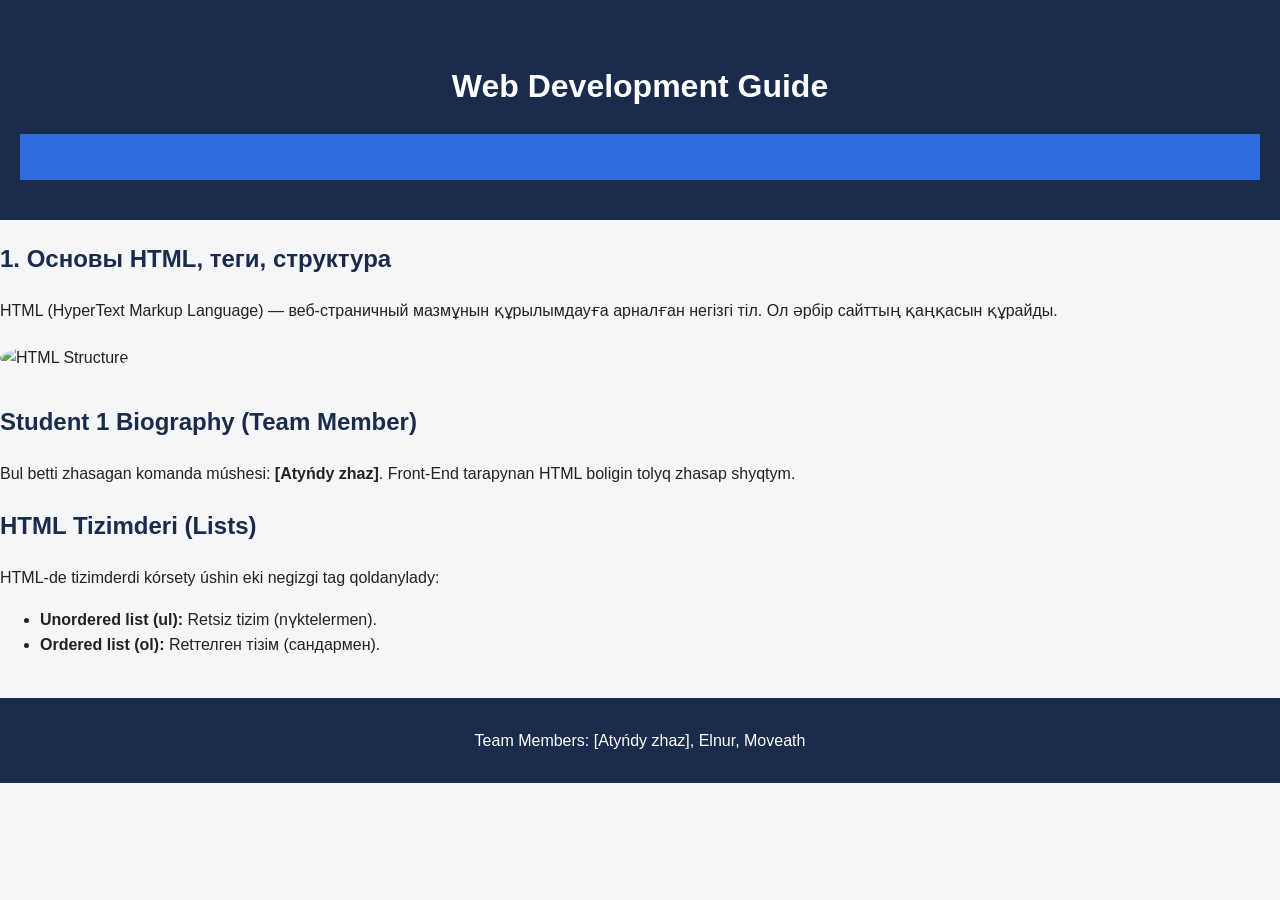
==== 1-index.html @ 46c4ed03 "html" ====
<!DOCTYPE html>
<html lang="kk">
<head>
    <meta charset="UTF-8">
    <title>Web-Dev Guide - HTML Basics</title>
    <link rel="stylesheet" href="css/style.css">
</head>
<body>
    <header id="main-header">
        <h1>Web Development Guide</h1>
        <nav class="nav-menu">
            <a href="index.html">HTML Basics</a>
            <a href="html-advanced.html">HTML Advanced</a>
            <a href="css-basics.html">CSS Basics</a>
            <a href="css-layout.html">CSS Layout</a>
            <a href="js-basics.html">JS Basics</a>
            <a href="js-dom.html">JS DOM</a>
        </nav>
    </header>

    <main class="content-container">
        <section>
            <h2>1. Основы HTML, теги, структура</h2>
            <p>HTML (HyperText Markup Language) — веб-страничный мазмұнын құрылымдауға арналған негізгі тіл. Ол әрбір сайттың қаңқасын құрайды.</p>
            <img src="images/html-structure.png" alt="HTML Structure" class="profile-img">
        </section>

        <section>
            <h2>Student 1 Biography (Team Member)</h2>
            <p>Bul betti zhasagan komanda múshesi: <strong>[Atyńdy zhaz]</strong>. Front-End tarapynan HTML boligin tolyq zhasap shyqtym.</p>
        </section>

        <section>
            <h2>HTML Tizimderi (Lists)</h2>
            <p>HTML-de tizimderdi kórsetу úshin eki negizgi tag qoldanylady:</p>
            <ul>
                <li><strong>Unordered list (ul):</strong> Retsiz tizim (nүktelermen).</li>
                <li><strong>Ordered list (ol):</strong> Retтелген тізім (сандармен).</li>
            </ul>
        </section>
    </main>

    <footer>
        <p>Team Members: [Atyńdy zhaz], Elnur, Moveath</p>
    </footer>
</body>
</html>
---- css/style.css ----
body {
    margin: 0;
    font-family: 'Segoe UI', Arial, sans-serif;
    line-height: 1.6;
    background-color: #f4f6f8;
    color: #222;
}

h1, h2, h3 {
    color: #1a2b4c;
}

p {
    margin: 10px 0;
}

a {
    color: #2d6cdf;
    text-decoration: none;
}

a:hover {
    color: #1a4fa0;
    text-decoration: underline;
}

table {
    border-collapse: collapse;
    margin: 16px auto;
}

th, td {
    padding: 10px 16px;
}

th {
    background-color: #1a2b4c;
    color: #fff;
}

img {
    max-width: 100%;
    height: auto;
    border-radius: 8px;
}

hr {
    border: none;
    border-top: 2px solid #d0d5dc;
    margin: 20px 0;
}

/* ===== 2. ID selector — уникальный элемент ===== */
#main-header {
    background-color: #1a2b4c;
    color: #fff;
    padding: 40px 20px;
    text-align: center;
}

#main-header h1 {
    color: #fff;
}

#main-header hr {
    border-top: 2px solid #ffffff55;
}

#contact-form {
    display: flex;
    flex-direction: column;
    gap: 12px;
    max-width: 450px;
    margin: 0 auto;
}
.card {
    background-color: #fff;
    max-width: 800px;
    margin: 24px auto;
    padding: 24px;
    border-radius: 8px;
    box-shadow: 0 2px 6px rgba(0, 0, 0, 0.1);
}

.about {
    border-left: 4px solid #2d6cdf;
}

.profile {
    text-align: center;
    background-color: #eef3fb;
}

.profile-img {
    width: 130px;
    height: 130px;
    border-radius: 50%;
    object-fit: cover;
    margin: 12px 0;
}

.nav-menu {
    background-color: #2d6cdf;
    padding: 10px 0;
}

.nav-menu h2 {
    color: #fff;
    margin: 0 0 8px 0;
}

.nav-menu ul {
    display: flex;
    flex-wrap: wrap;
    justify-content: center;
    gap: 6px;
    list-style: none;
    margin: 0;
    padding: 0;
}

.nav-menu ul li a {
    display: inline-block;
    padding: 10px 16px;
    color: #fff;
    border-radius: 4px;
}

.nav-menu ul li a:hover {
    background-color: #1a4fa0;
}

.card ul li {
    margin-bottom: 6px;
}

.card table td,
.card table th {
    border: 1px solid #ccc;
}

.profile ul li {
    text-align: left;
    max-width: 600px;
    margin: 8px auto;
}
#contact-form input,
#contact-form select,
#contact-form textarea {
    padding: 10px;
    border: 1px solid #ccc;
    border-radius: 4px;
    font-family: inherit;
    font-size: 15px;
}

#contact-form input:focus,
#contact-form select:focus,
#contact-form textarea:focus {
    outline: none;
    border-color: #2d6cdf;
}

#contact-form button {
    padding: 10px;
    background-color: #2d6cdf;
    color: #fff;
    border: none;
    border-radius: 4px;
    cursor: pointer;
    font-size: 15px;
}

#contact-form button:hover {
    background-color: #1a4fa0;
}

footer {
    text-align: center;
    padding: 20px;
    background-color: #1a2b4c;
    color: #fff;
    margin-top: 40px;
}

footer hr {
    border-top: 2px solid #ffffff55;
}

footer ol {
    display: inline-block;
    text-align: left;
    padding-left: 20px;
}
footer h2 {
    color: #fff;
}

.nav-menu h2 {
    text-align: center;
}

#main-header h1 {
    text-align: center;
}

.card h2,
.card h3 {
    text-align: center;
}

.card img,
.card div {
    text-align: center;
}

.card table {
    margin-left: auto;
    margin-right: auto;
}

.card table td,
.card table th {
    text-align: center;
}

.profile h3 {
    text-align: center;
}

footer h2 {
    text-align: center;
}

#main-header.css-hero,
#main-header.layout-hero {
    padding: 32px 20px;
    background: linear-gradient(135deg, #1a2b4c, #2d6cdf);
}

#main-header.layout-hero {
    background: linear-gradient(135deg, #17324d, #168aad);
}

.css-lesson-page .hero-content {
    display: flex;
    align-items: center;
    justify-content: center;
    gap: 24px;
    max-width: 900px;
    margin: 0 auto;
}

.css-lesson-page .css-logo {
    width: 105px;
    height: 105px;
    margin: 0;
    border: 4px solid #fff;
    box-shadow: 0 4px 12px rgba(0, 0, 0, 0.22);
}

.css-lesson-page .eyebrow,
.css-lesson-page .hero-subtitle,
.css-lesson-page .page-author {
    margin: 3px 0;
    color: #fff;
}

.css-lesson-page .eyebrow {
    font-size: 13px;
    font-weight: bold;
    letter-spacing: 2px;
    text-transform: uppercase;
}

.css-lesson-page .hero-subtitle {
    font-size: 18px;
}

.css-lesson-page .page-author {
    display: inline-block;
    margin-top: 10px;
    padding: 5px 12px;
    border: 1px solid rgba(255, 255, 255, 0.55);
    border-radius: 20px;
    font-size: 14px;
}

.css-lesson-page .css-page-content {
    max-width: 1100px;
    margin: 0 auto;
    padding: 24px 18px;
}

.css-lesson-page .lesson-panel {
    margin-bottom: 22px;
    padding: 26px;
    background-color: #fff;
    border: 1px solid #d9e0e8;
    border-radius: 10px;
    box-shadow: 0 2px 7px rgba(26, 43, 76, 0.08);
}

.css-lesson-page .lesson-panel h2 {
    margin-top: 2px;
}

.css-lesson-page .section-number {
    margin-bottom: 2px;
    color: #2d6cdf;
    font-size: 13px;
    font-weight: bold;
    letter-spacing: 1px;
}

.css-lesson-page .intro-panel,
.css-lesson-page .box-model-section,
.css-lesson-page .visual-tools,
.css-lesson-page .layout-intro,
.css-lesson-page .layout-method {
    display: grid;
    grid-template-columns: 1fr 1fr;
    gap: 28px;
    align-items: center;
}

.css-lesson-page .before-after {
    display: grid;
    grid-template-columns: 1fr 1fr;
    gap: 12px;
}

.css-lesson-page .mini-browser {
    min-height: 165px;
    padding: 14px;
    border: 2px solid #bcc6d2;
    border-radius: 8px;
    text-align: left;
}

.css-lesson-page .mini-browser h3 {
    margin: 18px 0 6px;
    text-align: left;
}

.css-lesson-page .browser-bar {
    display: block;
    padding-bottom: 7px;
    border-bottom: 1px solid #ccd3dc;
    color: #5c6673;
    font-size: 12px;
}

.css-lesson-page .plain-example {
    background-color: #fff;
    font-family: "Times New Roman", serif;
}

.css-lesson-page .plain-example a {
    color: #0000ee;
    text-decoration: underline;
}

.css-lesson-page .styled-example {
    background-color: #eaf1ff;
}

.css-lesson-page .styled-example a,
.css-lesson-page .demo-button {
    display: inline-block;
    padding: 7px 12px;
    background-color: #2d6cdf;
    color: #fff;
    border-radius: 5px;
}

.css-lesson-page .styled-example a:hover,
.css-lesson-page .demo-button:hover {
    background-color: #163f82;
    color: #fff;
    text-decoration: none;
}

.css-lesson-page .syntax-demo {
    display: flex;
    flex-wrap: wrap;
    gap: 8px;
    margin: 18px 0;
    padding: 22px;
    background-color: #172033;
    color: #fff;
    border-left: 6px solid #f6c344;
    border-radius: 6px;
    font-family: Consolas, monospace;
    font-size: 20px;
}

.css-lesson-page .syntax-selector { color: #ffcc66; }
.css-lesson-page .syntax-property { color: #75d5ff; }
.css-lesson-page .syntax-value { color: #9ee493; }

.css-lesson-page .syntax-labels,
.css-lesson-page .selector-grid,
.css-lesson-page .role-grid,
.css-lesson-page .unit-grid {
    display: grid;
    gap: 14px;
}

.css-lesson-page .syntax-labels { grid-template-columns: repeat(3, 1fr); }
.css-lesson-page .selector-grid,
.css-lesson-page .unit-grid { grid-template-columns: repeat(4, 1fr); }
.css-lesson-page .role-grid { grid-template-columns: repeat(3, 1fr); }

.css-lesson-page .syntax-labels p {
    padding: 12px;
    background-color: #eef3fb;
    border-radius: 6px;
}

.css-lesson-page .selector-card {
    padding: 18px;
    background-color: #f6f8fb;
    border-top: 5px solid #2d6cdf;
    border-radius: 7px;
}

.css-lesson-page .selector-card h3 {
    margin: 10px 0 4px;
    text-align: left;
}

.css-lesson-page .selector-symbol {
    display: inline-block;
    padding: 5px 9px;
    background-color: #1a2b4c;
    color: #fff;
    border-radius: 4px;
    font-family: Consolas, monospace;
}

.css-lesson-page .class-card { border-color: #14a38b; }
.css-lesson-page .id-card { border-color: #e58a25; }
.css-lesson-page .descendant-card { border-color: #8c62c4; }

.css-lesson-page .margin-box,
.css-lesson-page .border-box,
.css-lesson-page .padding-box,
.css-lesson-page .content-box {
    padding: 18px;
    text-align: center;
    border-radius: 5px;
    font-weight: bold;
}

.css-lesson-page .margin-box { background-color: #ffd98a; }
.css-lesson-page .border-box { margin-top: 7px; background-color: #f0a65a; }
.css-lesson-page .padding-box { margin-top: 7px; background-color: #9bd48f; }
.css-lesson-page .content-box { margin-top: 7px; background-color: #80c7e8; }

.css-lesson-page .palette-row {
    display: flex;
    flex-wrap: wrap;
    gap: 10px;
}

.css-lesson-page .color-swatch {
    display: flex;
    align-items: end;
    width: 100px;
    height: 100px;
    border: 1px solid #cbd2db;
    border-radius: 8px;
}

.css-lesson-page .color-swatch span {
    width: 100%;
    padding: 5px;
    background-color: rgba(255, 255, 255, 0.88);
    color: #1a2b4c;
    font-size: 12px;
    text-align: center;
}

.css-lesson-page .swatch-navy { background-color: #1a2b4c; }
.css-lesson-page .swatch-blue { background-color: #2d6cdf; }
.css-lesson-page .swatch-light { background-color: #f4f6f8; }
.css-lesson-page .swatch-white { background-color: #fff; }

.css-lesson-page .role-grid div,
.css-lesson-page .unit-grid article {
    padding: 17px;
    background-color: #f1f4f8;
    border-radius: 7px;
    text-align: center;
}

.css-lesson-page .role-grid span,
.css-lesson-page .unit-grid span {
    display: block;
    margin-top: 5px;
    color: #5d6876;
}

.css-lesson-page .role-grid .current-author {
    background-color: #dfeaff;
    border: 2px solid #2d6cdf;
}

.css-lesson-page .flow-preview {
    display: grid;
    gap: 7px;
    padding: 14px;
    background-color: #eef3f7;
    border: 2px dashed #718096;
    border-radius: 8px;
}

.css-lesson-page .flow-preview span {
    padding: 14px;
    color: #fff;
    border-radius: 4px;
    text-align: center;
    font-weight: bold;
}

.css-lesson-page .flow-header { background-color: #1a2b4c; }
.css-lesson-page .flow-content { min-height: 85px; background-color: #2d6cdf; }
.css-lesson-page .flow-footer { background-color: #168aad; }

.css-lesson-page .normal-flow-demo {
    padding: 18px;
    background-color: #f2f5f8;
    border-left: 5px solid #168aad;
}

.css-lesson-page .normal-flow-demo > div {
    margin-bottom: 8px;
    padding: 10px;
    background-color: #cfe8f1;
    border: 1px solid #168aad;
}

.css-lesson-page .normal-flow-demo span {
    padding: 4px 7px;
    background-color: #ffe0a8;
    border: 1px solid #e58a25;
}

.css-lesson-page .demo-label {
    padding: 8px;
    background-color: #172033;
    color: #fff;
    border-radius: 5px;
    font-family: Consolas, monospace;
    font-size: 13px;
}

.css-lesson-page .flex-demo {
    display: flex;
    justify-content: space-between;
    align-items: center;
    min-height: 150px;
    padding: 16px;
    background-color: #e7f5f8;
    border: 3px solid #168aad;
    border-radius: 8px;
}

.css-lesson-page .flex-demo div {
    display: flex;
    align-items: center;
    justify-content: center;
    width: 65px;
    height: 65px;
    background-color: #168aad;
    color: #fff;
    border-radius: 6px;
    font-size: 24px;
    font-weight: bold;
}

.css-lesson-page .grid-method { background-color: #fdfcff; }

.css-lesson-page .grid-demo {
    display: grid;
    grid-template-columns: repeat(3, 1fr);
    gap: 8px;
    padding: 12px;
    background-color: #eee8f8;
    border: 3px solid #8c62c4;
    border-radius: 8px;
}

.css-lesson-page .grid-demo div {
    padding: 18px 8px;
    background-color: #8c62c4;
    color: #fff;
    border-radius: 4px;
    text-align: center;
    font-weight: bold;
}

.css-lesson-page .grid-demo .grid-wide {
    grid-column: 1 / 4;
    background-color: #5f3b8e;
}

.css-lesson-page .table-wrapper { overflow-x: auto; }
.css-lesson-page .table-wrapper table { width: 100%; }

.css-lesson-page .unit-grid strong {
    color: #168aad;
    font-size: 24px;
}

.css-lesson-page .unit-line {
    height: 7px;
    margin-top: 16px;
    background-color: #168aad;
    border-radius: 5px;
}

.css-lesson-page .px-line { width: 80px; }
.css-lesson-page .percent-line { width: 60%; }
.css-lesson-page .rem-line { width: 6rem; }
.css-lesson-page .viewport-line { width: 8vw; min-width: 55px; }

.css-lesson-page .responsive-note {
    margin-top: 20px;
    padding: 12px;
    background-color: #e7f5f8;
    border-left: 4px solid #168aad;
}

@media (max-width: 750px) {
    .css-lesson-page .intro-panel,
    .css-lesson-page .box-model-section,
    .css-lesson-page .visual-tools,
    .css-lesson-page .layout-intro,
    .css-lesson-page .layout-method {
        grid-template-columns: 1fr;
    }

    .css-lesson-page .hero-content {
        flex-direction: column;
        text-align: center;
    }

    .css-lesson-page .selector-grid,
    .css-lesson-page .unit-grid {
        grid-template-columns: repeat(2, 1fr);
    }

    .css-lesson-page .syntax-labels,
    .css-lesson-page .role-grid {
        grid-template-columns: 1fr;
    }
}

@media (max-width: 480px) {
    .css-lesson-page .before-after,
    .css-lesson-page .selector-grid,
    .css-lesson-page .unit-grid {
        grid-template-columns: 1fr;
    }

    .css-lesson-page .lesson-panel { padding: 18px; }
    .css-lesson-page .flex-demo div { width: 50px; height: 50px; }
}
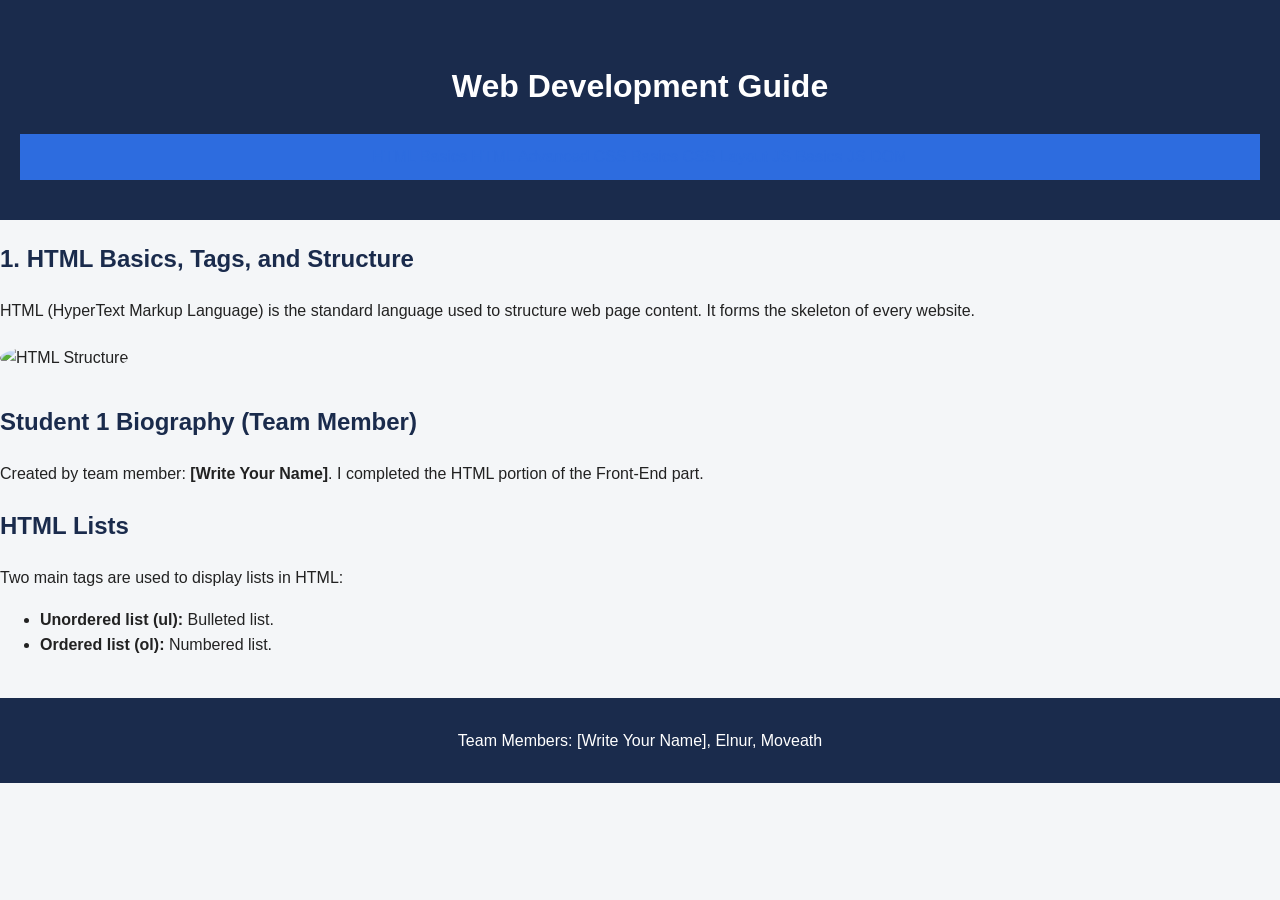
==== commit 264ad84c: "html" ====
--- a/1-index.html
+++ b/1-index.html
@@ -1,5 +1,5 @@
 <!DOCTYPE html>
-<html lang="kk">
+<html lang="en">
 <head>
     <meta charset="UTF-8">
     <title>Web-Dev Guide - HTML Basics</title>
@@ -20,28 +20,28 @@
 
     <main class="content-container">
         <section>
-            <h2>1. Основы HTML, теги, структура</h2>
-            <p>HTML (HyperText Markup Language) — веб-страничный мазмұнын құрылымдауға арналған негізгі тіл. Ол әрбір сайттың қаңқасын құрайды.</p>
+            <h2>1. HTML Basics, Tags, and Structure</h2>
+            <p>HTML (HyperText Markup Language) is the standard language used to structure web page content. It forms the skeleton of every website.</p>
             <img src="images/html-structure.png" alt="HTML Structure" class="profile-img">
         </section>
 
         <section>
             <h2>Student 1 Biography (Team Member)</h2>
-            <p>Bul betti zhasagan komanda múshesi: <strong>[Atyńdy zhaz]</strong>. Front-End tarapynan HTML boligin tolyq zhasap shyqtym.</p>
+            <p>Created by team member: <strong>[Write Your Name]</strong>. I completed the HTML portion of the Front-End part.</p>
         </section>
 
         <section>
-            <h2>HTML Tizimderi (Lists)</h2>
-            <p>HTML-de tizimderdi kórsetу úshin eki negizgi tag qoldanylady:</p>
+            <h2>HTML Lists</h2>
+            <p>Two main tags are used to display lists in HTML:</p>
             <ul>
-                <li><strong>Unordered list (ul):</strong> Retsiz tizim (nүktelermen).</li>
-                <li><strong>Ordered list (ol):</strong> Retтелген тізім (сандармен).</li>
+                <li><strong>Unordered list (ul):</strong> Bulleted list.</li>
+                <li><strong>Ordered list (ol):</strong> Numbered list.</li>
             </ul>
         </section>
     </main>
 
     <footer>
-        <p>Team Members: [Atyńdy zhaz], Elnur, Moveath</p>
+        <p>Team Members: [Write Your Name], Elnur, Moveath</p>
     </footer>
 </body>
 </html>
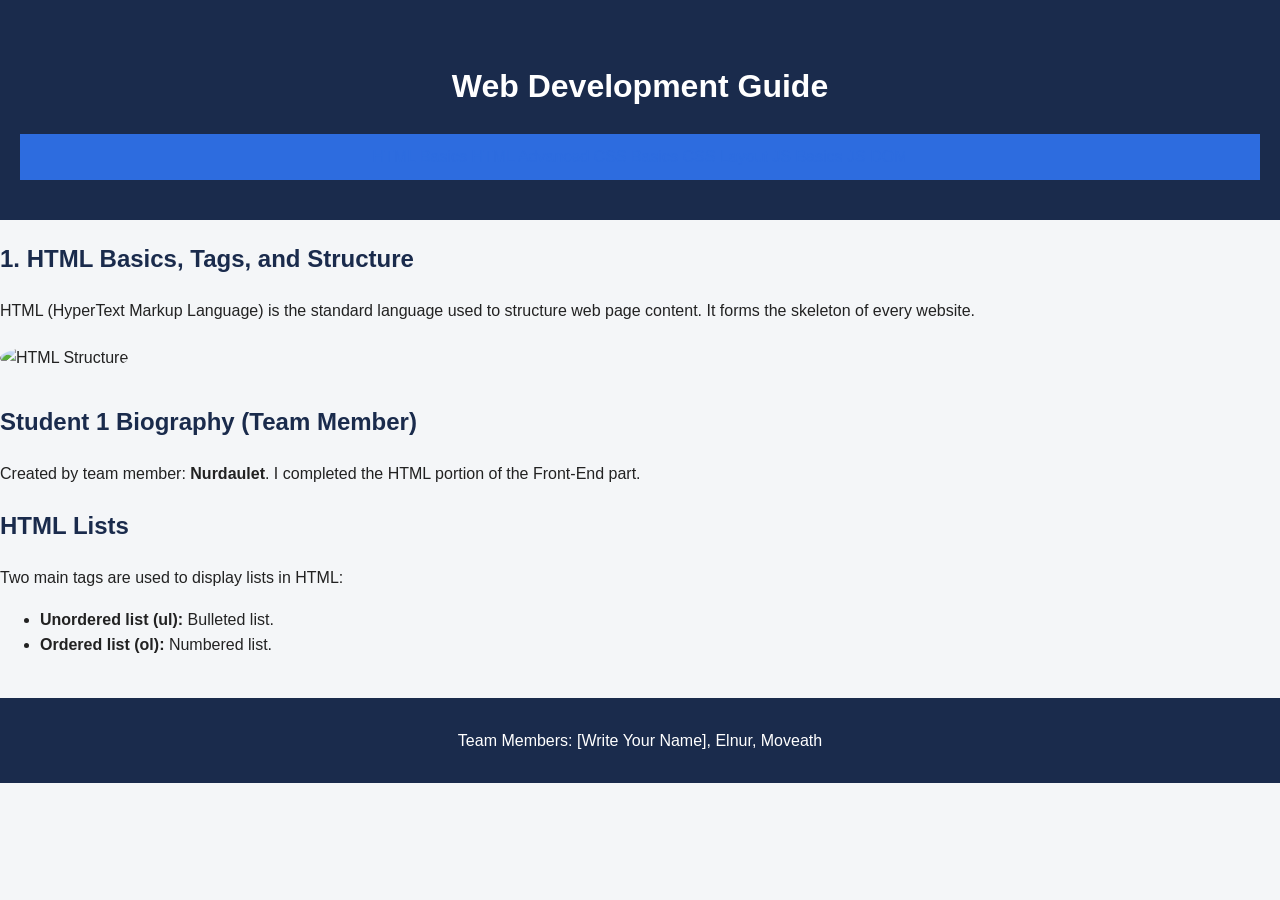
==== commit 2f709ba1: "html" ====
--- a/1-index.html
+++ b/1-index.html
@@ -27,7 +27,7 @@
 
         <section>
             <h2>Student 1 Biography (Team Member)</h2>
-            <p>Created by team member: <strong>[Write Your Name]</strong>. I completed the HTML portion of the Front-End part.</p>
+            <p>Created by team member: <strong>Nurdaulet</strong>. I completed the HTML portion of the Front-End part.</p>
         </section>
 
         <section>
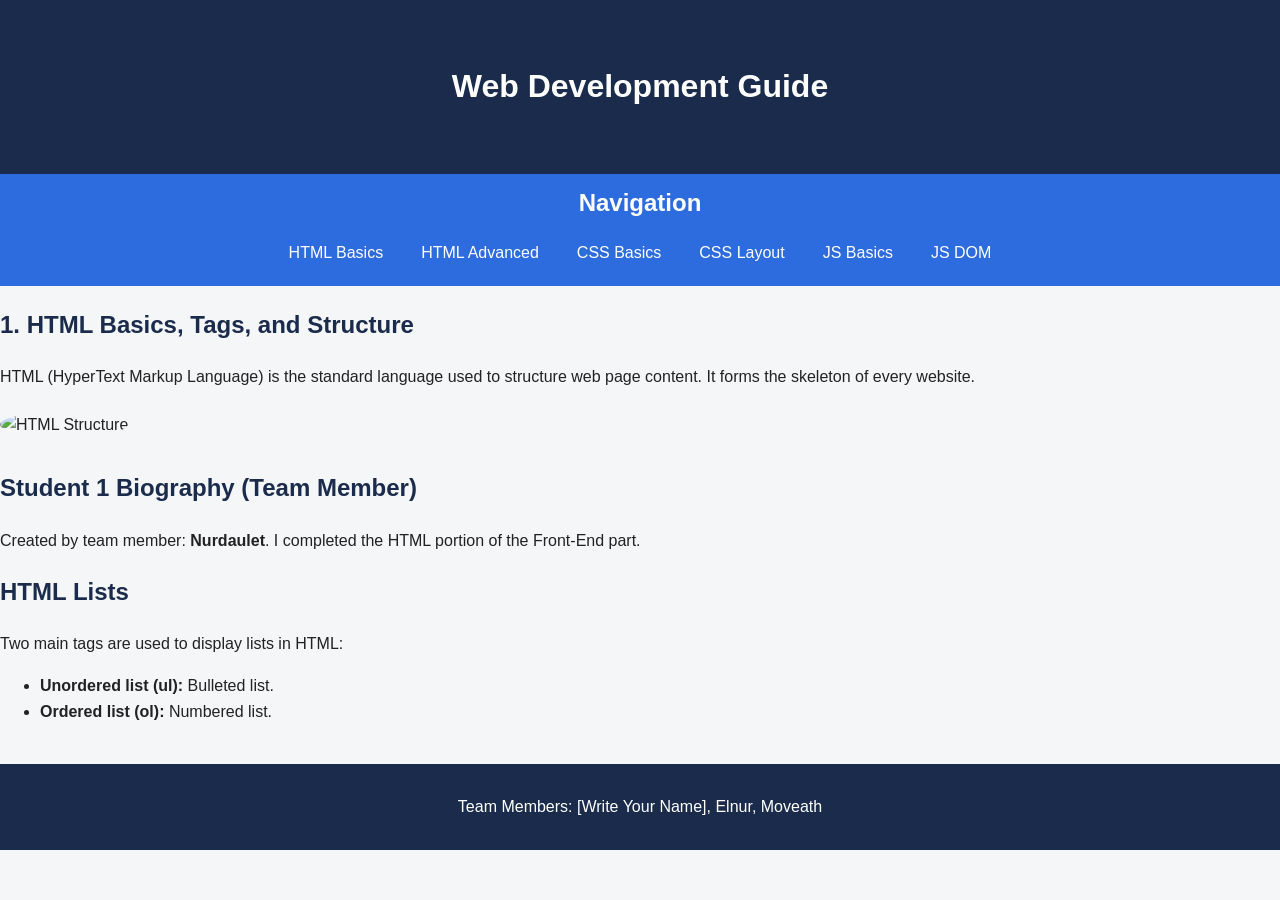
==== commit dd721476: "html" ====
--- a/1-index.html
+++ b/1-index.html
@@ -8,15 +8,19 @@
 <body>
     <header id="main-header">
         <h1>Web Development Guide</h1>
-        <nav class="nav-menu">
-            <a href="index.html">HTML Basics</a>
-            <a href="html-advanced.html">HTML Advanced</a>
-            <a href="css-basics.html">CSS Basics</a>
-            <a href="css-layout.html">CSS Layout</a>
-            <a href="js-basics.html">JS Basics</a>
-            <a href="js-dom.html">JS DOM</a>
-        </nav>
     </header>
+
+    <nav class="nav-menu">
+        <h2>Navigation</h2>
+        <ul type="square">
+            <li><a href="1-index.html" target="_blank">HTML Basics</a></li>
+            <li><a href="2-html-advanced.html" target="_blank">HTML Advanced</a></li>
+            <li><a href="3-css-basics.html" target="_blank">CSS Basics</a></li>
+            <li><a href="4-css-layout.html" target="_blank">CSS Layout</a></li>
+            <li><a href="5-js-basics.html" target="_blank">JS Basics</a></li>
+            <li><a href="6-js-dom.html" target="_blank">JS DOM</a></li>
+        </ul>
+    </nav>
 
     <main class="content-container">
         <section>
@@ -44,4 +48,4 @@
         <p>Team Members: [Write Your Name], Elnur, Moveath</p>
     </footer>
 </body>
-</html>+</html>
--- a/css/style.css
+++ b/css/style.css
@@ -51,7 +51,6 @@
     margin: 20px 0;
 }
 
-/* ===== 2. ID selector — уникальный элемент ===== */
 #main-header {
     background-color: #1a2b4c;
     color: #fff;
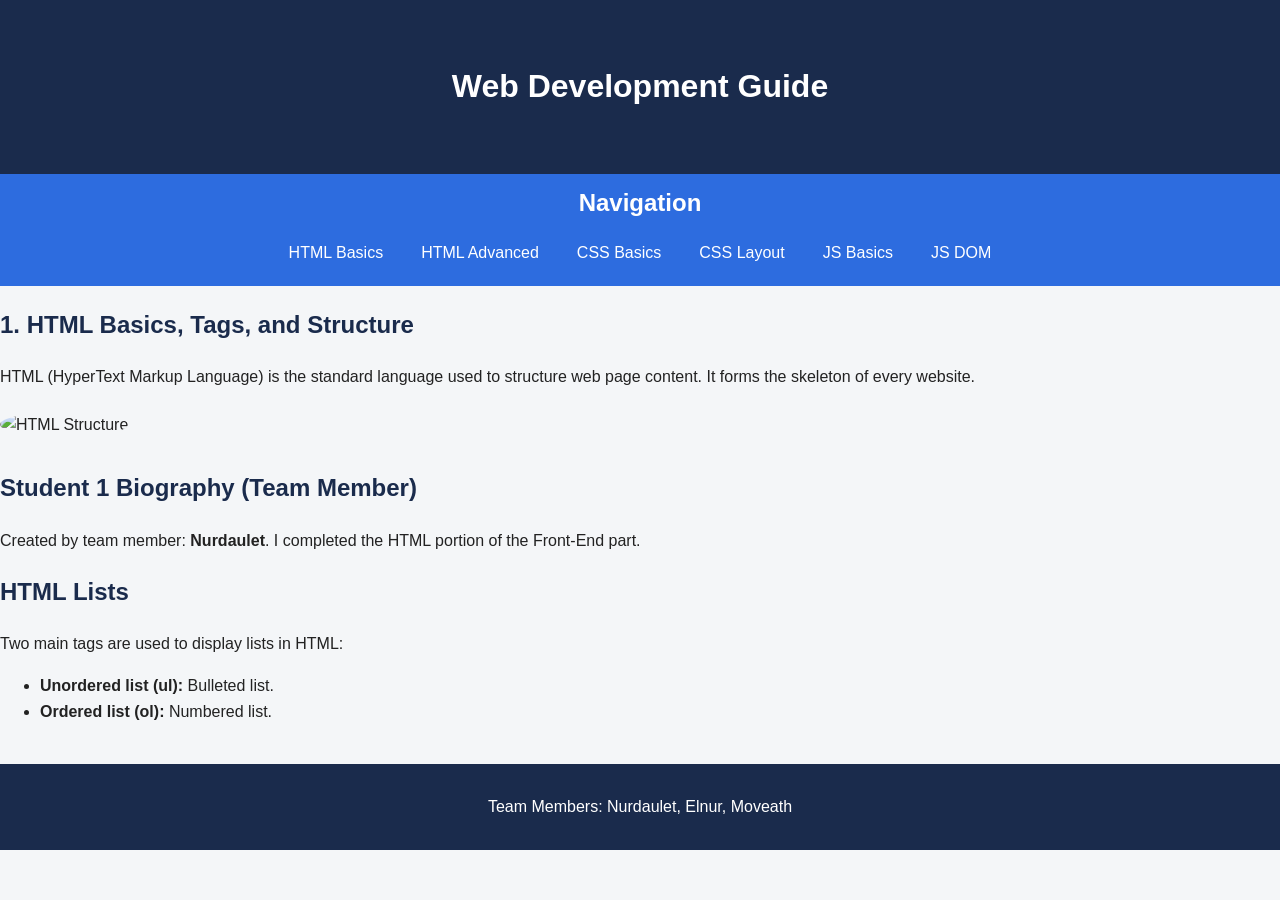
==== commit 0cf9e81a: "html" ====
--- a/1-index.html
+++ b/1-index.html
@@ -45,7 +45,7 @@
     </main>
 
     <footer>
-        <p>Team Members: [Write Your Name], Elnur, Moveath</p>
+        <p>Team Members: Nurdaulet, Elnur, Moveath</p>
     </footer>
 </body>
 </html>
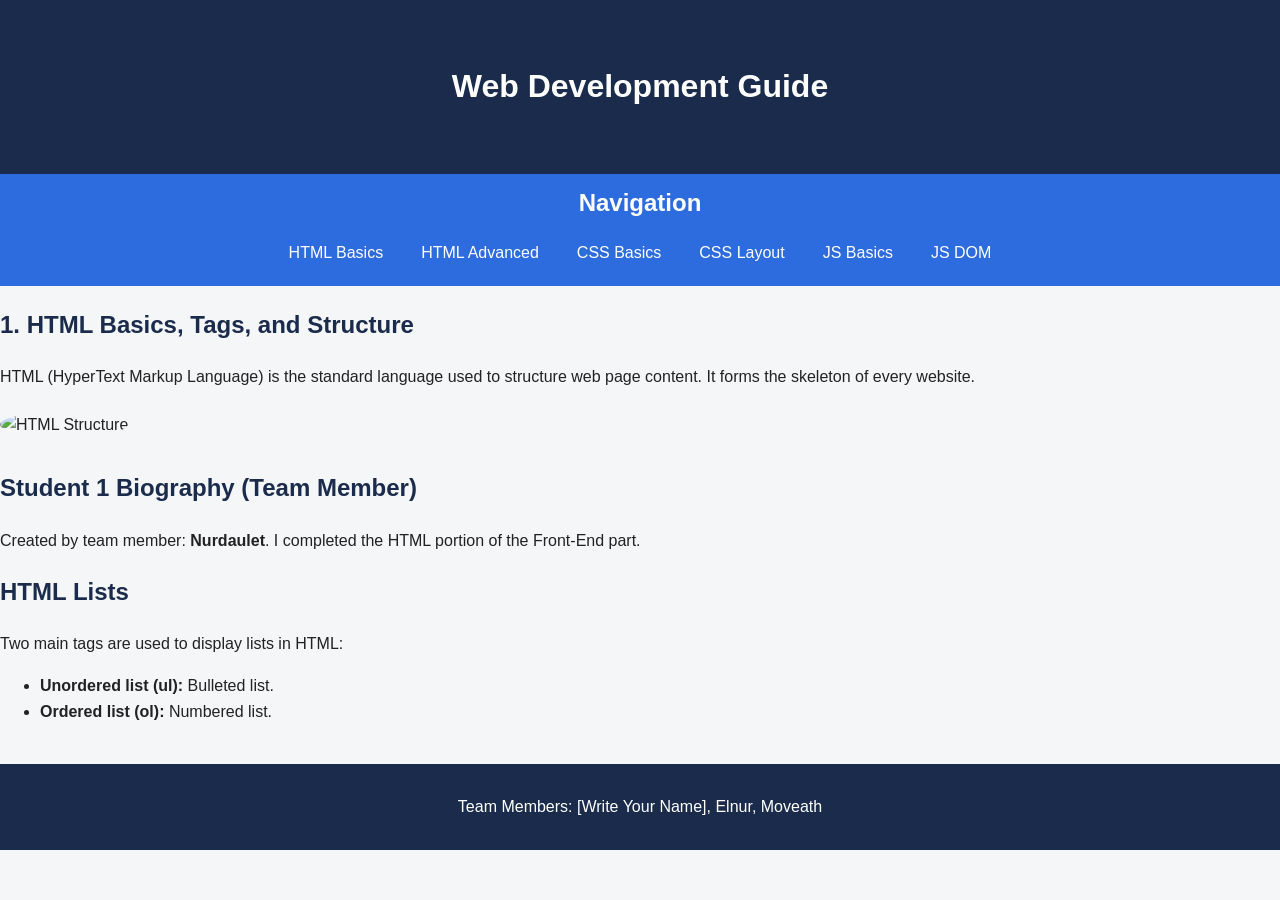
==== commit 975cc260: "Merge changes" ====
--- a/1-index.html
+++ b/1-index.html
@@ -45,7 +45,7 @@
     </main>
 
     <footer>
-        <p>Team Members: Nurdaulet, Elnur, Moveath</p>
+        <p>Team Members: [Write Your Name], Elnur, Moveath</p>
     </footer>
 </body>
 </html>
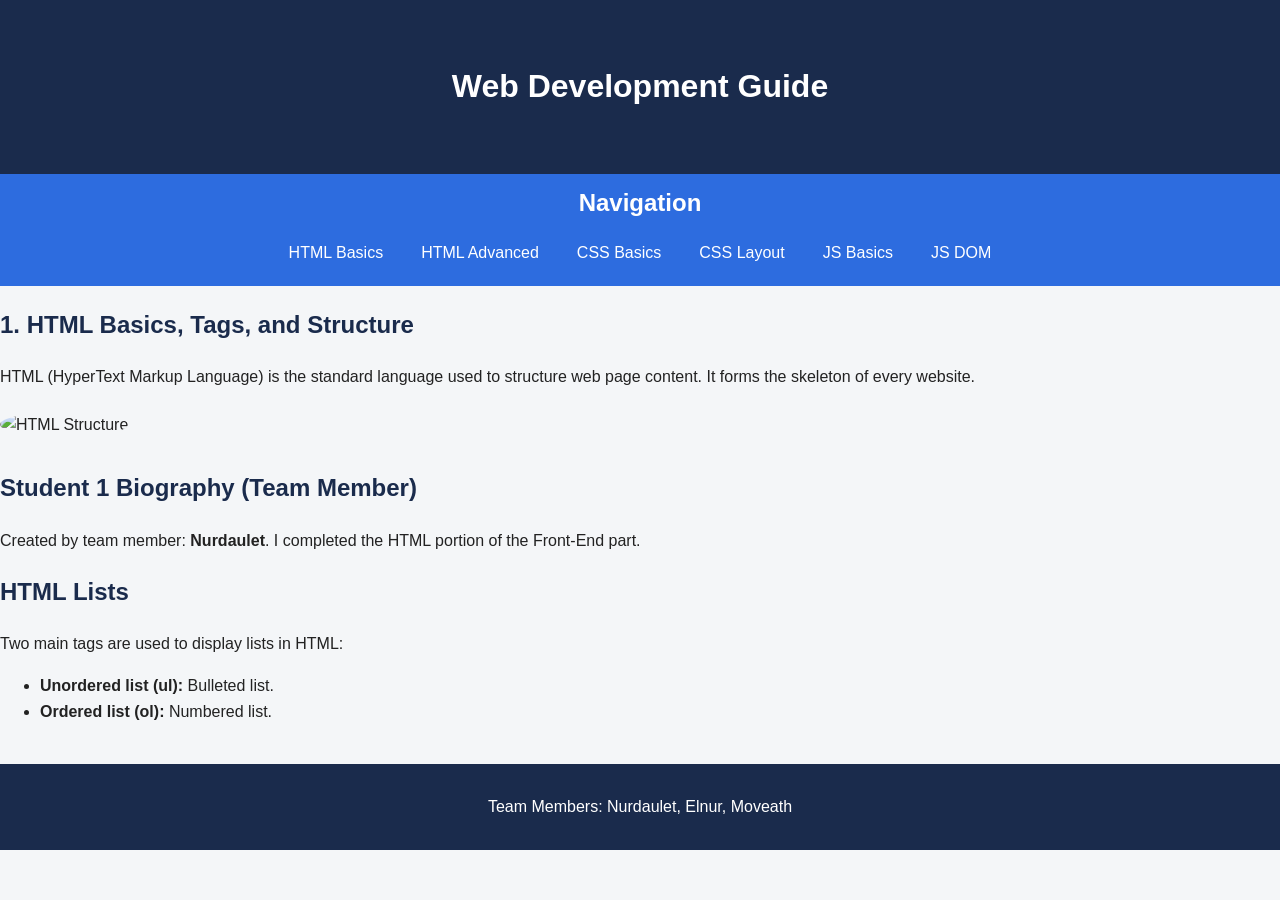
==== commit cc2808aa: "merge" ====
--- a/1-index.html
+++ b/1-index.html
@@ -25,7 +25,7 @@
     <main class="content-container">
         <section>
             <h2>1. HTML Basics, Tags, and Structure</h2>
-            <p>HTML (HyperText Markup Language) is the standard language used to structure web page content. It forms the skeleton of every website.</p>
+            <p style="">HTML (HyperText Markup Language) is the standard language used to structure web page content. It forms the skeleton of every website.</p>
             <img src="images/html-structure.png" alt="HTML Structure" class="profile-img">
         </section>
 
@@ -45,7 +45,7 @@
     </main>
 
     <footer>
-        <p>Team Members: [Write Your Name], Elnur, Moveath</p>
+        <p>Team Members: Nurdaulet, Elnur, Moveath</p>
     </footer>
 </body>
 </html>
--- a/css/style.css
+++ b/css/style.css
@@ -668,3 +668,4 @@
     .css-lesson-page .lesson-panel { padding: 18px; }
     .css-lesson-page .flex-demo div { width: 50px; height: 50px; }
 }
+
